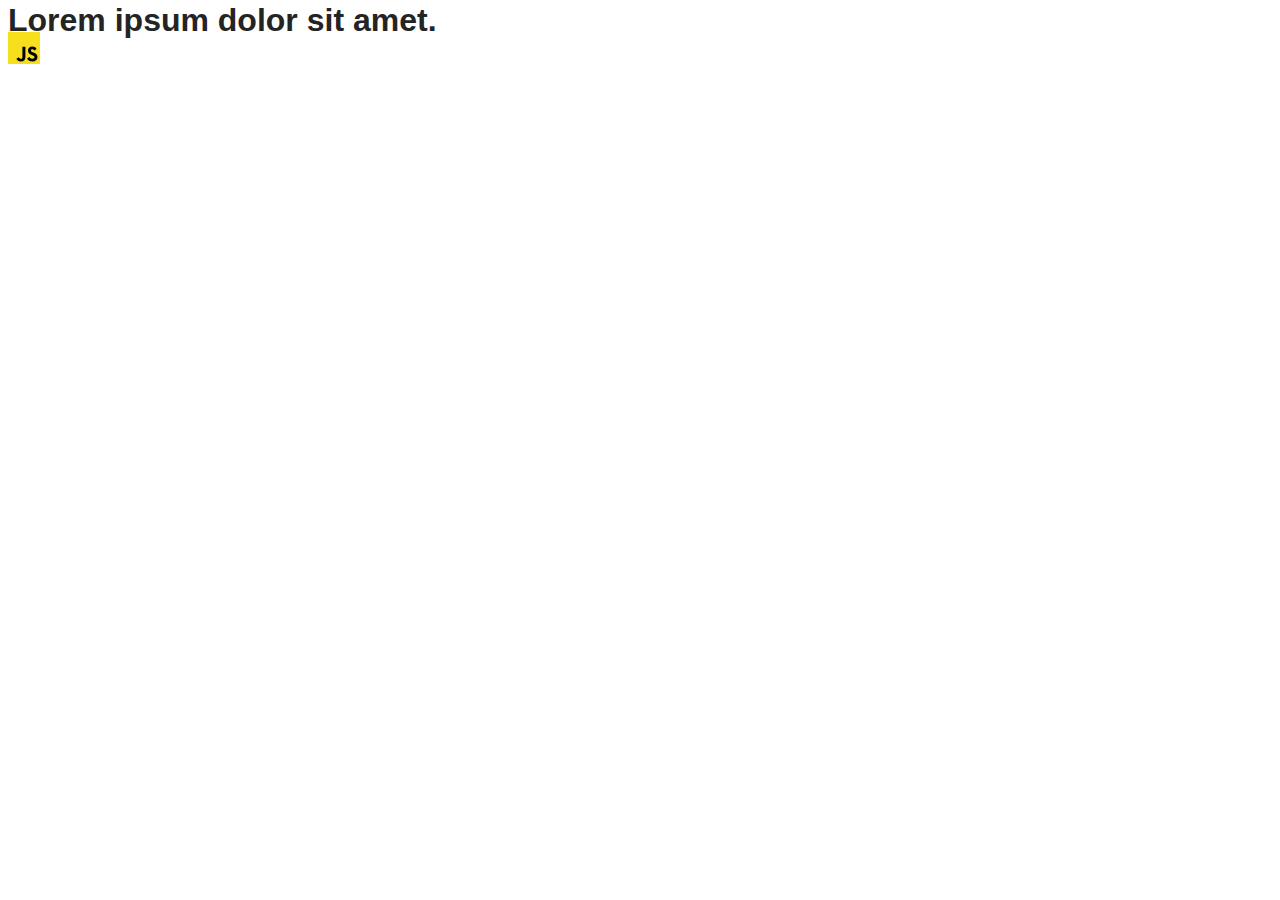
==== src/index.html @ 95aa3f6c "Initial commit" ====
<!DOCTYPE html>
<html lang="en">
  <head>
    <meta charset="UTF-8" />
    <link rel="icon" type="image/svg+xml" href="/favicon.svg" />
    <meta name="viewport" content="width=device-width, initial-scale=1.0" />
    <title>Vanilla App Template</title>
    <link rel="stylesheet" href="./css/styles.css" />
  </head>
  <body>
    <load ="partials/header.html" />

    <section>
      <h1>Lorem ipsum dolor sit amet.</h1>
      <!-- Path to images as from index.html file -->
      <img src="./img/javascript.svg" alt="" />
    </section>

    <!-- Loads the specified .html file -->
    <load ="partials/vite-promo.html" />

    <script type="module" src="./main.js"></script>
  </body>
</html>
---- src/css/styles.css ----
/**
  |============================
  | include css partials with
  | default @import url()
  |============================
*/
@import url('./reset.css');
@import url('./vite-promo.css');
@import url('./header.css');

:root {
  font-family: Inter, Avenir, Helvetica, Arial, sans-serif;
  font-size: 16px;
  line-height: 24px;
  font-weight: 400;

  color: #242424;
  background-color: rgba(255, 255, 255, 0.87);

  font-synthesis: none;
  text-rendering: optimizeLegibility;
  -webkit-font-smoothing: antialiased;
  -moz-osx-font-smoothing: grayscale;
  -webkit-text-size-adjust: 100%;
}
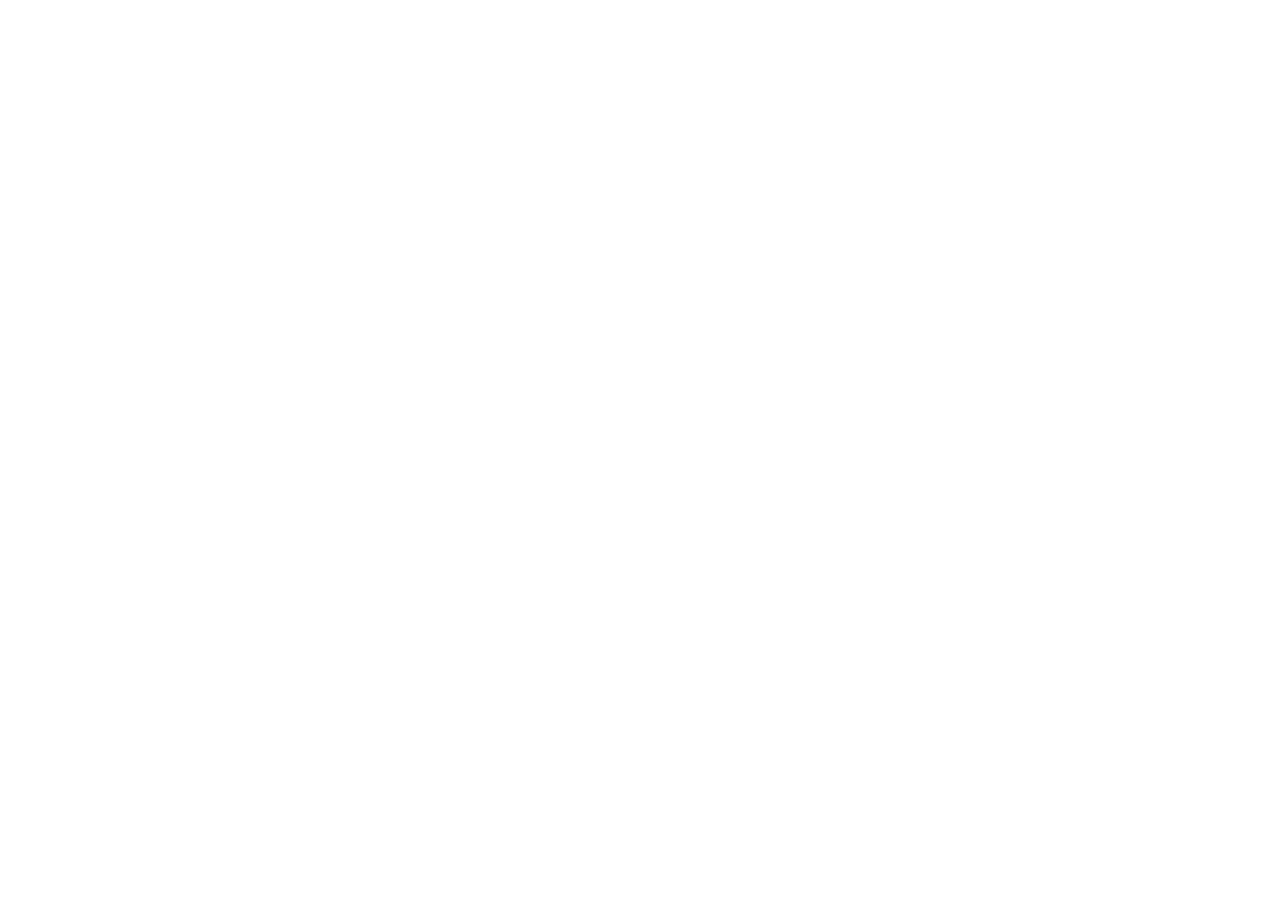
==== commit 822a7cc0: "homework 9" ====
--- a/src/index.html
+++ b/src/index.html
@@ -4,21 +4,11 @@
     <meta charset="UTF-8" />
     <link rel="icon" type="image/svg+xml" href="/favicon.svg" />
     <meta name="viewport" content="width=device-width, initial-scale=1.0" />
-    <title>Vanilla App Template</title>
+    <title>Homework 9</title>
     <link rel="stylesheet" href="./css/styles.css" />
   </head>
   <body>
-    <load ="partials/header.html" />
-
-    <section>
-      <h1>Lorem ipsum dolor sit amet.</h1>
-      <!-- Path to images as from index.html file -->
-      <img src="./img/javascript.svg" alt="" />
-    </section>
-
-    <!-- Loads the specified .html file -->
-    <load ="partials/vite-promo.html" />
-
-    <script type="module" src="./main.js"></script>
+    <load ="1-gallery.html" />
+    <load ="2-form.html" />
   </body>
 </html>
--- a/src/css/styles.css
+++ b/src/css/styles.css
@@ -1,25 +1,124 @@
-/**
-  |============================
-  | include css partials with
-  | default @import url()
-  |============================
-*/
-@import url('./reset.css');
-@import url('./vite-promo.css');
-@import url('./header.css');
+body {
+  margin: 0 auto;
+  padding: 24px 0;
+  background-color: #fff;
+}
 
-:root {
-  font-family: Inter, Avenir, Helvetica, Arial, sans-serif;
+.gallery {
+  padding: 0 10px;
+  margin: 0 auto;
+  max-width: 1148px;
+  display: flex;
+  flex-wrap: wrap;
+  justify-content: center;
+  gap: 24px;
+}
+
+.gallery-item {
+  list-style-type: none;
+  height: 200px;
+  transition: transform 250ms cubic-bezier(0.4, 0, 0.2, 1);
+}
+
+.gallery-image {
+  max-width: 100%;
+  width: 360px;
+  height: 200px;
+}
+
+.gallery-item:hover {
+  transform: scale(1.04);
+}
+
+.simple-lightbox {
+  background-color: #2e2f42cc; /* Замените #333 на желаемый цвет фона */
+}
+
+.sl-wrapper .sl-navigation .sl-next,
+.sl-wrapper .sl-navigation .sl-prev,
+.sl-wrapper button.sl-close,
+body .sl-wrapper .sl-counter {
+  color: #ffffff;
+}
+
+.feedback-form {
+  width: 360px;
+  margin: 20px auto;
+  padding: 0 10px;
+  font-family: 'Montserrat', sans-serif;
   font-size: 16px;
-  line-height: 24px;
   font-weight: 400;
+  line-height: 1.5;
+  letter-spacing: 0.04em;
+  text-align: left;
+}
 
-  color: #242424;
-  background-color: rgba(255, 255, 255, 0.87);
+.mark-form {
+  display: flex;
+  flex-direction: column;
+  gap: 8px;
+  color: #2e2f42;
+  margin-bottom: 8px;
+}
 
-  font-synthesis: none;
-  text-rendering: optimizeLegibility;
-  -webkit-font-smoothing: antialiased;
-  -moz-osx-font-smoothing: grayscale;
-  -webkit-text-size-adjust: 100%;
+.mark-form input {
+  border-radius: 4px;
+  border: 1px solid #808080;
+  height: 40px;
+  padding-left: 16px;
+  background-color: transparent;
+  transition: border-color 250ms cubic-bezier(0.4, 0, 0.2, 1);
+  outline: none;
 }
+
+.mark-form textarea {
+  border-radius: 4px;
+  border: 1px solid #808080;
+  height: 80px;
+  padding-left: 16px;
+  padding-top: 16px;
+  background-color: transparent;
+  transition: border-color 250ms cubic-bezier(0.4, 0, 0.2, 1);
+  outline: none;
+  resize: none;
+}
+
+.mark-form input:hover,
+.mark-form textarea:hover {
+  border-color: #000000;
+}
+
+.mark-form input:focus,
+.mark-form textarea:focus {
+  border-color: #808080;
+}
+
+.mark-form input:focus::placeholder {
+  font-size: 16px;
+  font-family: 'Montserrat', sans-serif;
+  font-weight: 400;
+  line-height: 1.5;
+  letter-spacing: 0.04em;
+}
+
+button {
+  width: 95px;
+  padding: 8px 16px;
+  margin-top: 8px;
+  font-weight: 500;
+  font-size: 16px;
+  background-color: #4e75ff;
+  color: #ffffff;
+  letter-spacing: 0.04em;
+  line-height: 1.5;
+  cursor: pointer;
+  height: 40px;
+  font-family: 'Montserrat', sans-serif;
+  border: none;
+  border-radius: 8px;
+  transition: background-color 250ms cubic-bezier(0.4, 0, 0.2, 1);
+}
+
+button:hover {
+  background-color: #6c8cff;
+}
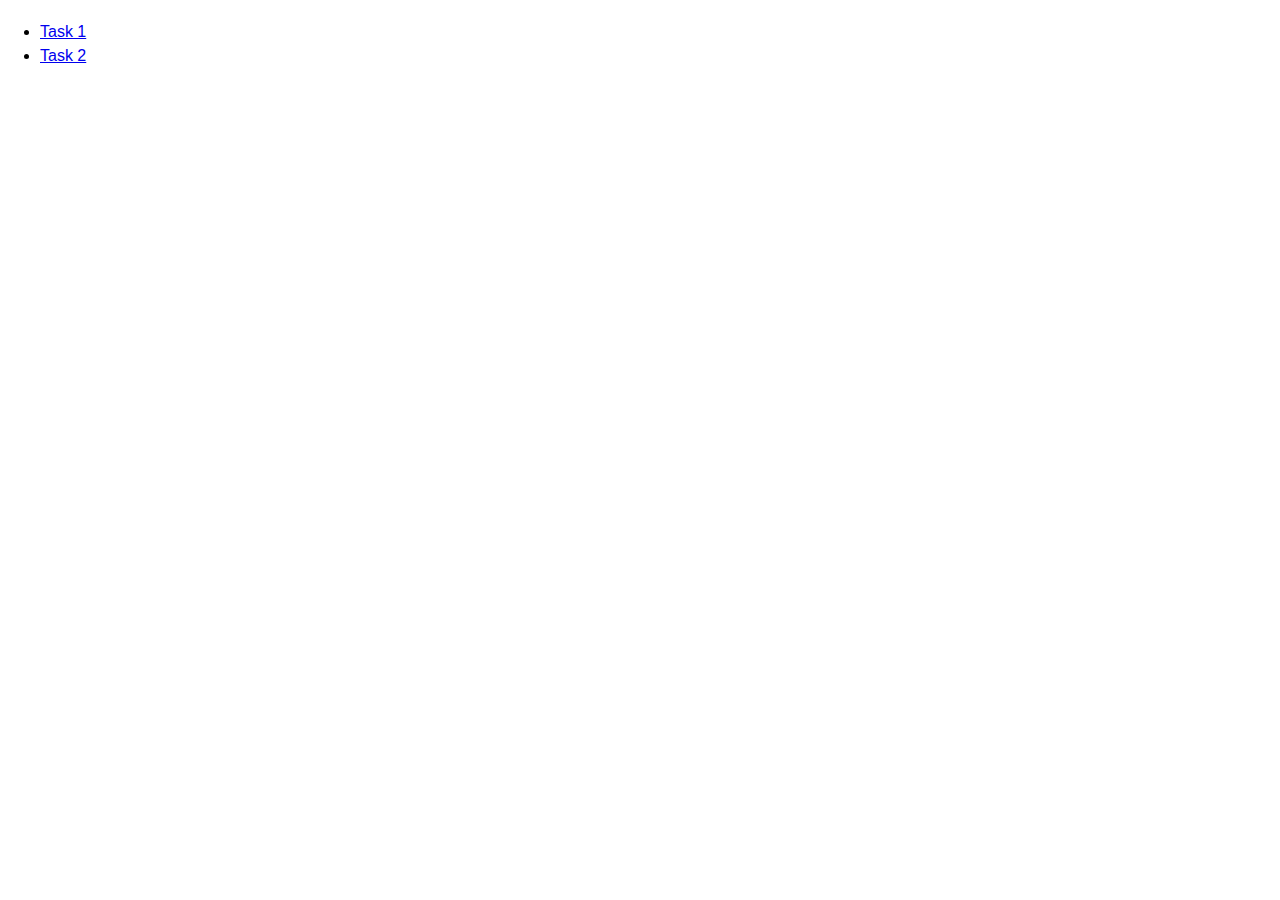
==== commit 021f2cb0: "add links" ====
--- a/src/index.html
+++ b/src/index.html
@@ -8,7 +8,9 @@
     <link rel="stylesheet" href="./css/styles.css" />
   </head>
   <body>
-    <load ="1-gallery.html" />
-    <load ="2-form.html" />
+    <ul>
+      <li><a href="1-gallery.html">Task 1</a></li>
+      <li><a href="2-form.html">Task 2</a></li>
+    </ul>
   </body>
 </html>
--- a/src/css/styles.css
+++ b/src/css/styles.css
@@ -1,7 +1,18 @@
 body {
   margin: 0 auto;
-  padding: 24px 0;
   background-color: #fff;
+  font-family: 'Montserrat', sans-serif;
+  line-height: 1.5;
+}
+
+p {
+  padding: 0 20px;
+  margin: 20px auto;
+}
+
+ul {
+  margin: 20px 0;
+  padding: 0 40px;
 }
 
 .gallery {
@@ -31,19 +42,12 @@
 }
 
 .simple-lightbox {
-  background-color: #2e2f42cc; /* Замените #333 на желаемый цвет фона */
-}
-
-.sl-wrapper .sl-navigation .sl-next,
-.sl-wrapper .sl-navigation .sl-prev,
-.sl-wrapper button.sl-close,
-body .sl-wrapper .sl-counter {
-  color: #ffffff;
+  background-color: #2e2f42cc;
 }
 
 .feedback-form {
   width: 360px;
-  margin: 20px auto;
+  margin: 0 auto;
   padding: 0 10px;
   font-family: 'Montserrat', sans-serif;
   font-size: 16px;
@@ -61,7 +65,13 @@
   margin-bottom: 8px;
 }
 
-.mark-form input {
+.mark-form input,
+.mark-form textarea {
+  font-family: 'Montserrat', sans-serif;
+  font-size: 16px;
+  font-weight: 400;
+  line-height: 1.5;
+  letter-spacing: 0.04em;
   border-radius: 4px;
   border: 1px solid #808080;
   height: 40px;
@@ -72,14 +82,8 @@
 }
 
 .mark-form textarea {
-  border-radius: 4px;
-  border: 1px solid #808080;
   height: 80px;
-  padding-left: 16px;
   padding-top: 16px;
-  background-color: transparent;
-  transition: border-color 250ms cubic-bezier(0.4, 0, 0.2, 1);
-  outline: none;
   resize: none;
 }
 
@@ -101,7 +105,7 @@
   letter-spacing: 0.04em;
 }
 
-button {
+button[type='submit'] {
   width: 95px;
   padding: 8px 16px;
   margin-top: 8px;
@@ -122,3 +126,11 @@
 button:hover {
   background-color: #6c8cff;
 }
+
+.sl-wrapper .sl-navigation .sl-next,
+.sl-wrapper .sl-navigation .sl-prev,
+.sl-wrapper button.sl-close,
+body .sl-wrapper .sl-counter {
+  color: #ffffff;
+  background-color: transparent;
+}
